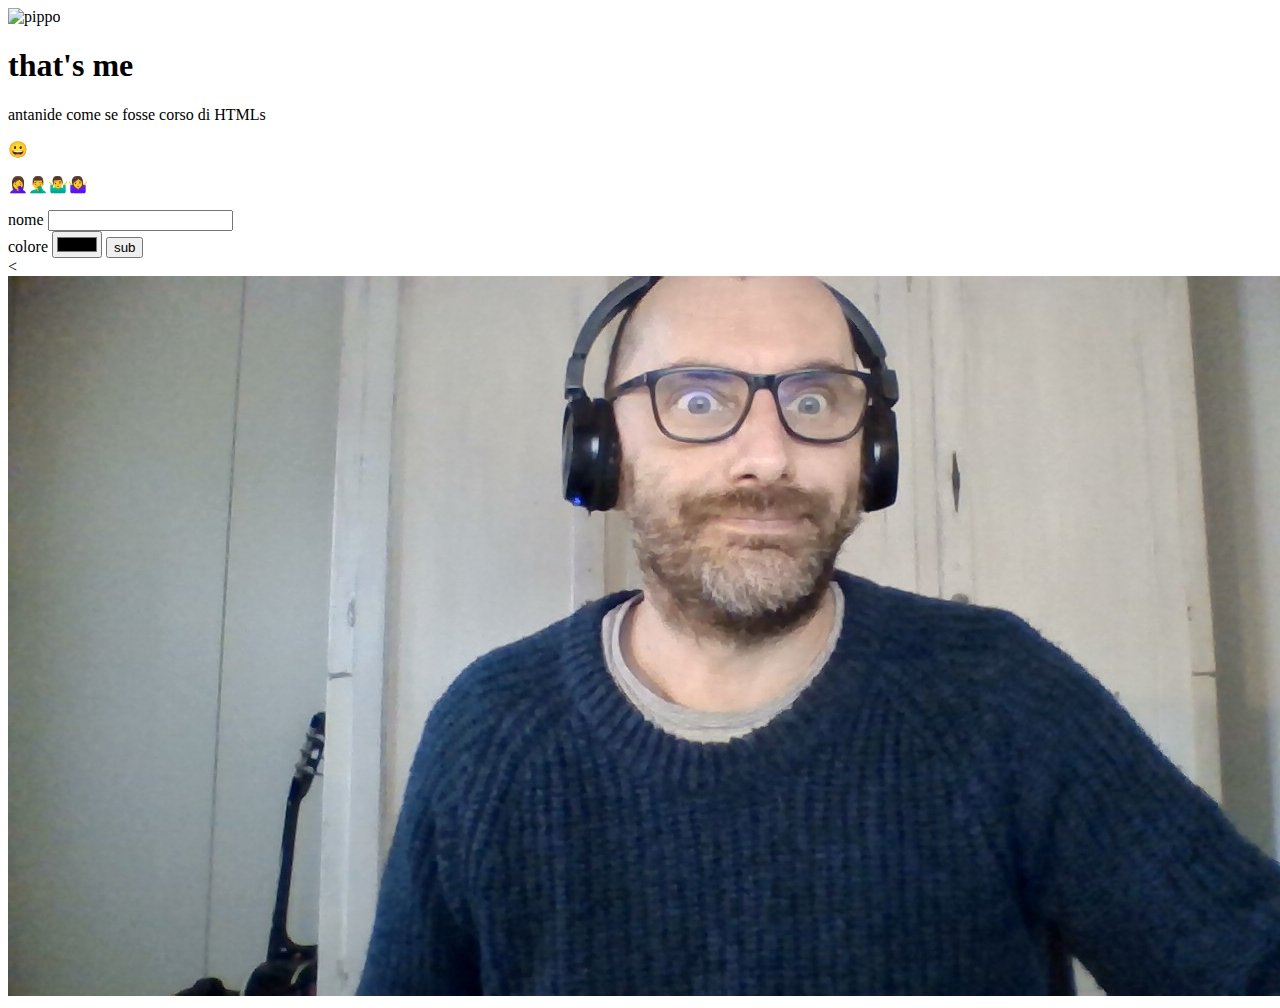
==== index.html @ 4d7092c0 "Add initial cv website page" ====
<!DOCTYPE html>
<html lang="en" dir="ltr">

<head>
  <meta charset="utf-8">
  <title>😄 antani first site</title>
</head>

<body>
  <img src="https://media-exp1.licdn.com/dms/image/C5603AQHboiIuAVOCVg/profile-displayphoto-shrink_100_100/0/1600816704908?e=1646265600&v=beta&t=p1F2NEVFr5J63gGncbrt3BUqDdQS2OC0kJeODJCmk1Y" alt="pippo">
  <h1>that's me</h1>
  <p>
    antanide come se fosse corso di HTMLs
  </p>
  <p>&#128512;</p>
  <p>
    🤦‍♀️🤦‍♂️🤷‍♂️🤷‍♀️
  </p>
  <form class="" action="index.html" method="post">
    <label>nome</label>
    <input type="text" name="" value="">
    <br />
    <label>colore</label>
    <input type="color" name="" value="">
    <input type="submit" name="" value="sub">
  </form>
  <<img src="imgs/me.jpg" alt="">
</body>

</html>
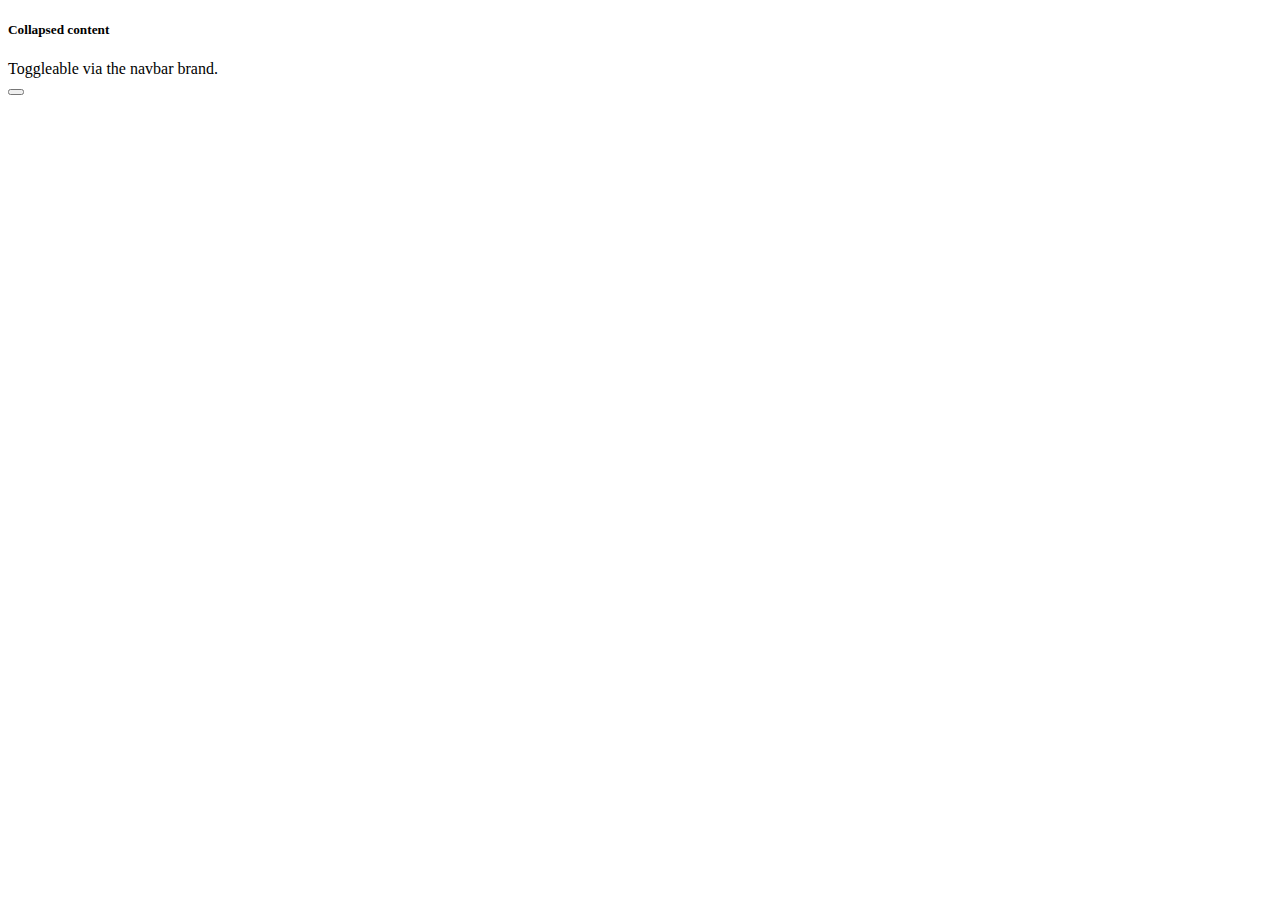
==== commit c00e501b: "bootstrap" ====
--- a/index.html
+++ b/index.html
@@ -1,30 +1,42 @@
 <!DOCTYPE html>
-<html lang="en" dir="ltr">
+<html>
 
 <head>
   <meta charset="utf-8">
-  <title>😄 antani first site</title>
+  <title>TinDog</title>
+
+  <!-- Bootstrap CSS -->
+  <link href="https://cdn.jsdelivr.net/npm/bootstrap@5.1.3/dist/css/bootstrap.min.css" rel="stylesheet" integrity="sha384-1BmE4kWBq78iYhFldvKuhfTAU6auU8tT94WrHftjDbrCEXSU1oBoqyl2QvZ6jIW3" crossorigin="anonymous">
+  <script src="https://cdn.jsdelivr.net/npm/bootstrap@5.1.3/dist/js/bootstrap.bundle.min.js" integrity="sha384-ka7Sk0Gln4gmtz2MlQnikT1wXgYsOg+OMhuP+IlRH9sENBO0LRn5q+8nbTov4+1p" crossorigin="anonymous"></script>
+
+  <link rel="stylesheet" href="css/styles.css">
+
 </head>
 
 <body>
-  <img src="https://media-exp1.licdn.com/dms/image/C5603AQHboiIuAVOCVg/profile-displayphoto-shrink_100_100/0/1600816704908?e=1646265600&v=beta&t=p1F2NEVFr5J63gGncbrt3BUqDdQS2OC0kJeODJCmk1Y" alt="pippo">
-  <h1>that's me</h1>
-  <p>
-    antanide come se fosse corso di HTMLs
-  </p>
-  <p>&#128512;</p>
-  <p>
-    🤦‍♀️🤦‍♂️🤷‍♂️🤷‍♀️
-  </p>
-  <form class="" action="index.html" method="post">
-    <label>nome</label>
-    <input type="text" name="" value="">
-    <br />
-    <label>colore</label>
-    <input type="color" name="" value="">
-    <input type="submit" name="" value="sub">
-  </form>
-  <<img src="imgs/me.jpg" alt="">
+
+
+    <!-- Nav Bar -->
+
+    <div class="pos-f-t">
+      <div class="collapse" id="navbarToggleExternalContent">
+        <div class="bg-dark p-4">
+          <h5 class="text-white h4">Collapsed content</h5>
+          <span class="text-muted">Toggleable via the navbar brand.</span>
+        </div>
+      </div>
+      <nav class="navbar navbar-dark bg-dark">
+        <button class="navbar-toggler" type="button" data-toggle="collapse" data-target="#navbarToggleExternalContent" aria-controls="navbarToggleExternalContent" aria-expanded="false" aria-label="Toggle navigation">
+          <span class="navbar-toggler-icon"></span>
+        </button>
+      </nav>
+    </div>
+
+    <!-- Title -->
+
+
+
+<script src="https://code.jquery.com/jquery-3.3.1.slim.min.js" integrity="sha384-q8i/X+965DzO0rT7abK41JStQIAqVgRVzpbzo5smXKp4YfRvH+8abtTE1Pi6jizo" crossorigin="anonymous"></script>
 </body>
 
 </html>
